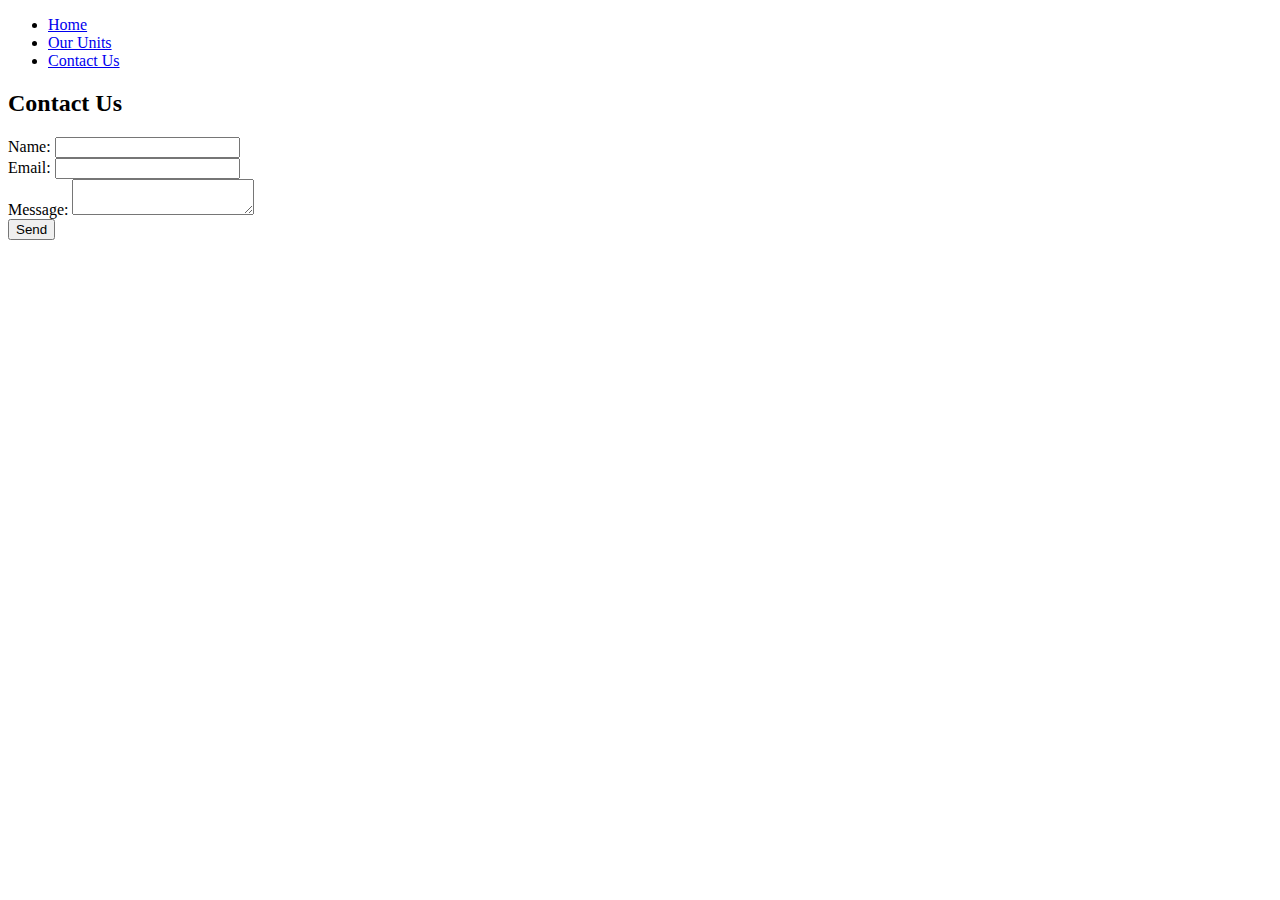
==== contact.html @ af63ee41 "Added original starter files" ====
<!DOCTYPE html>
<html>
<head>
    <title>Contact Us</title>
    <link rel="stylesheet" type="text/css" href="styles.css">
    <script src="script.js"></script>
</head>
<body>
    <header>
        <nav>
            <ul>
                <li><a href="index.html">Home</a></li>
                <li><a href="units.html">Our Units</a></li>
                <li><a href="contact.html">Contact Us</a></li>
            </ul>
        </nav>
    </header>
    <section>
        <h2>Contact Us</h2>
        <form id="contact-form">
            <label for="name">Name:</label>
            <input type="text" id="name" name="name"><br>
            <label for="email">Email:</label>
            <input type="email" id="email" name="email"><br>
            <label for="message">Message:</label>
            <textarea id="message" name="message"></textarea><br>
            <button type="submit">Send</button>
        </form>
    </section>
</body>
</html>
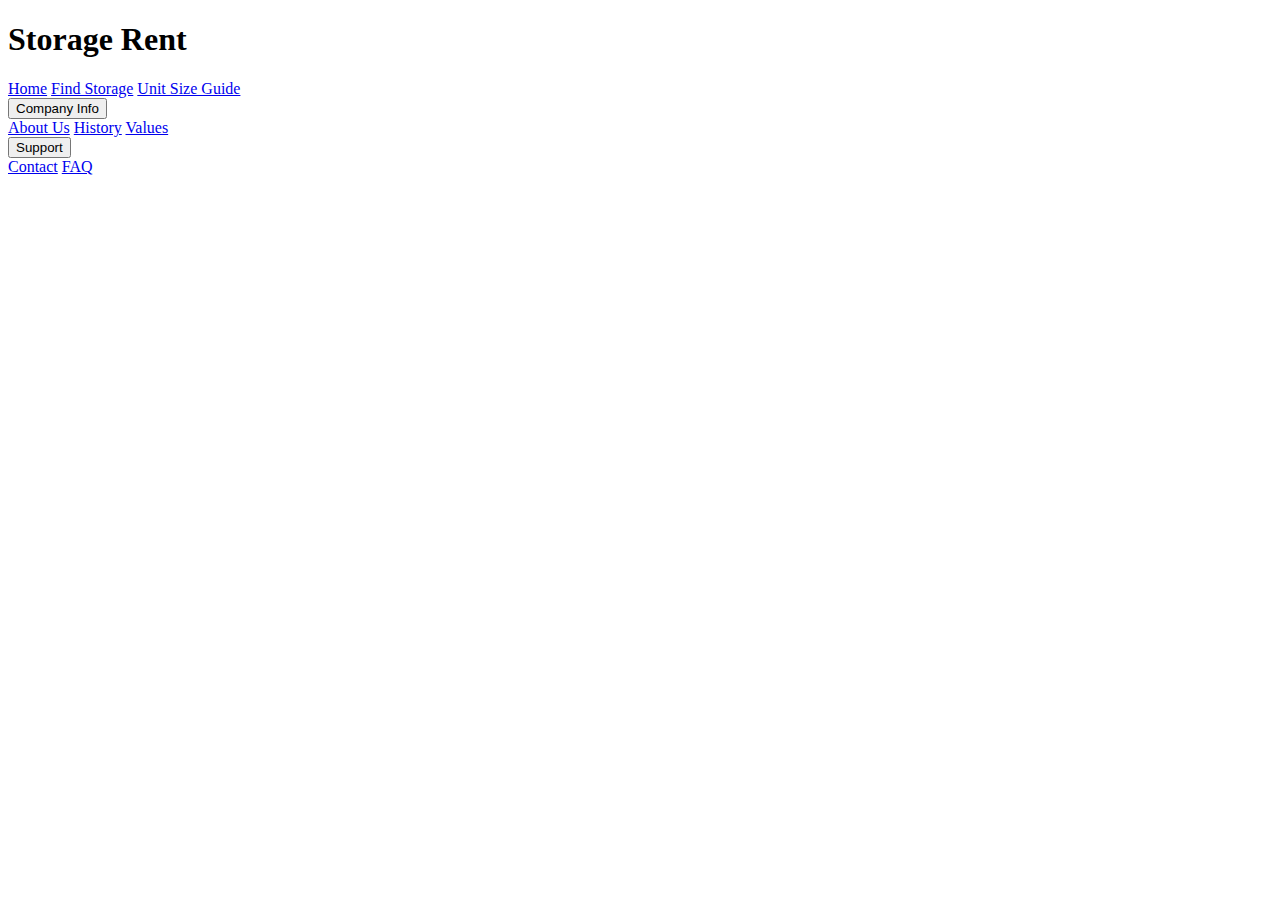
==== commit 37f33326: "Navbar" ====
--- a/contact.html
+++ b/contact.html
@@ -7,25 +7,35 @@
 </head>
 <body>
     <header>
-        <nav>
-            <ul>
-                <li><a href="index.html">Home</a></li>
-                <li><a href="units.html">Our Units</a></li>
-                <li><a href="contact.html">Contact Us</a></li>
-            </ul>
-        </nav>
+        <div class="navbar">
+            <div class="navbar-left">
+                <h1>Storage Rent</h1>
+            </div>
+            <div class="navbar-right">
+                <a href="#home">Home</a>
+                <a href="#news">Find Storage</a>
+                <a href="#news">Unit Size Guide</a>
+                <div class="dropdown">
+                    <button class="dropbtn">Company Info
+                        <i class="fa fa-caret-down">
+                    </i></button>
+                    <div class="dropdown-content">
+                        <a href="#">About Us</a>
+                        <a href="#">History</a>
+                        <a href="#">Values</a>
+                    </div>
+                </div> 
+                <div class="dropdown">
+                    <button class="dropbtn">Support 
+                        <i class="fa fa-caret-down"></i>
+                    </button>
+                    <div class="dropdown-content">
+                        <a href="#">Contact</a>
+                        <a href="#">FAQ</a>
+                    </div>
+                </div> 
+            </div>
+        </div>
     </header>
-    <section>
-        <h2>Contact Us</h2>
-        <form id="contact-form">
-            <label for="name">Name:</label>
-            <input type="text" id="name" name="name"><br>
-            <label for="email">Email:</label>
-            <input type="email" id="email" name="email"><br>
-            <label for="message">Message:</label>
-            <textarea id="message" name="message"></textarea><br>
-            <button type="submit">Send</button>
-        </form>
-    </section>
 </body>
 </html>
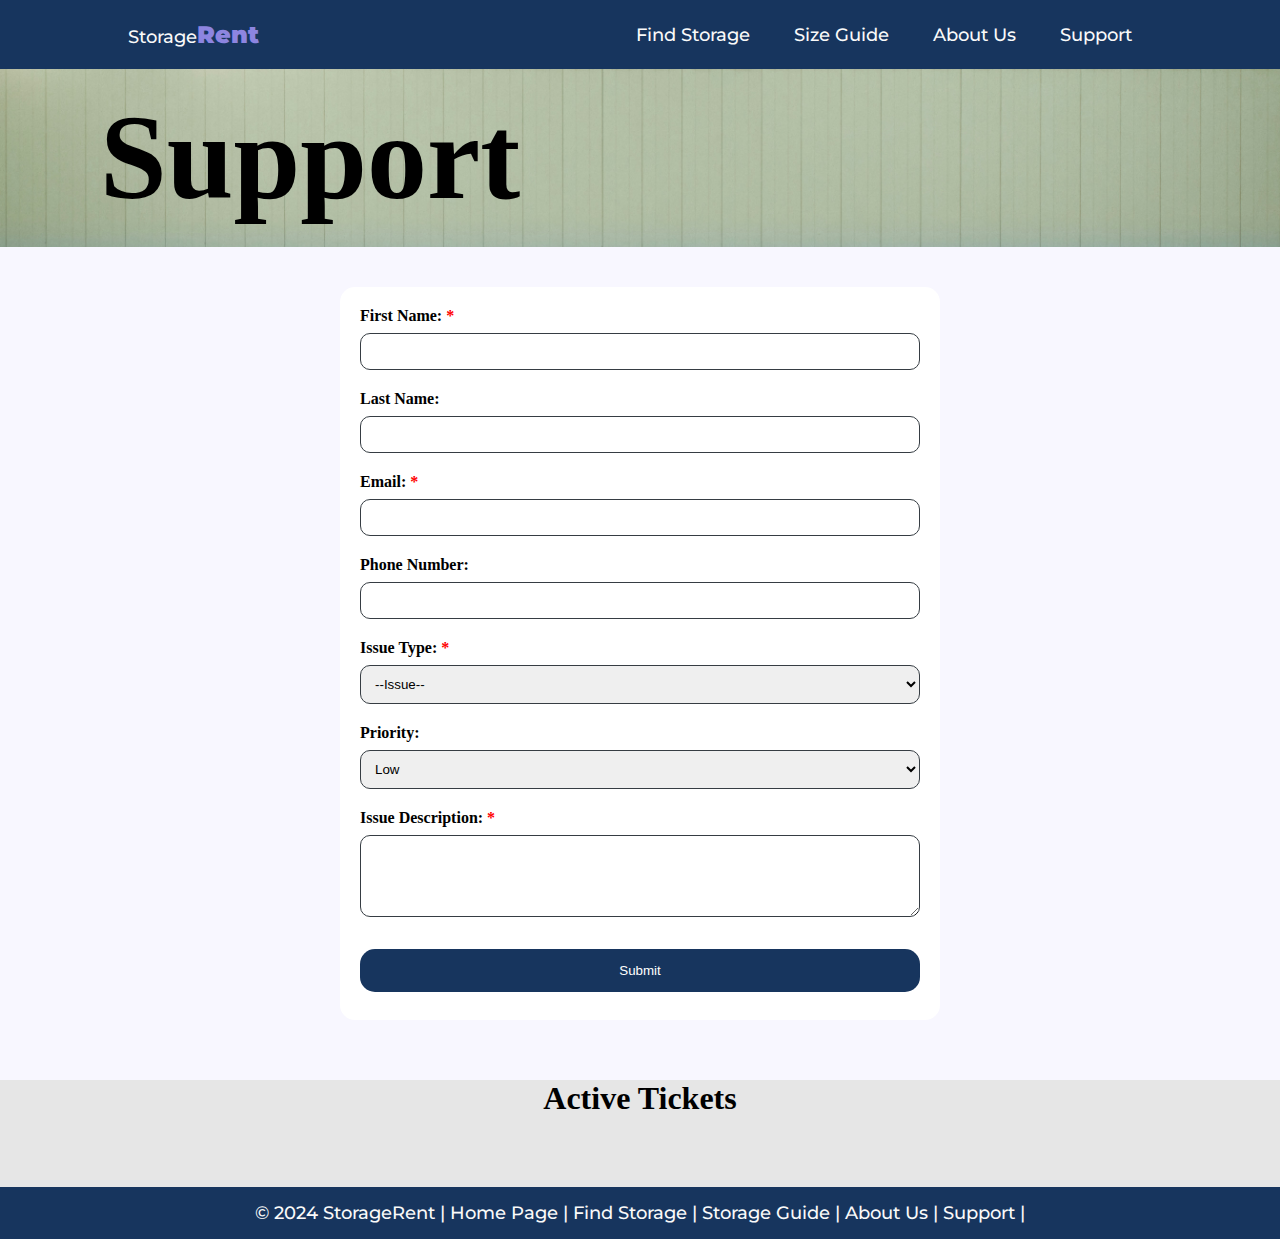
==== commit 0a9dd5c6: "Add files via upload" ====
--- a/contact.html
+++ b/contact.html
@@ -1,41 +1,95 @@
 <!DOCTYPE html>
-<html>
+<html lang="en">
 <head>
-    <title>Contact Us</title>
-    <link rel="stylesheet" type="text/css" href="styles.css">
-    <script src="script.js"></script>
+    <!-- Meta -->
+    <meta charset="UTF-8">
+    <meta name="viewport" content="width=device-width, initial-scale=1.0">
+    <meta name="description" content="">
+    <!-- Doc Titles -->
+    <title>Storage Rent</title>
+    <link rel="icon" type="image/x-icon" href="src/Logo.png">
+    <!-- Styles -->
+    <link rel="stylesheet" href="src/styles.css">
 </head>
 <body>
+    <!-- Navbar -->
     <header>
-        <div class="navbar">
-            <div class="navbar-left">
-                <h1>Storage Rent</h1>
-            </div>
-            <div class="navbar-right">
-                <a href="#home">Home</a>
-                <a href="#news">Find Storage</a>
-                <a href="#news">Unit Size Guide</a>
-                <div class="dropdown">
-                    <button class="dropbtn">Company Info
-                        <i class="fa fa-caret-down">
-                    </i></button>
-                    <div class="dropdown-content">
-                        <a href="#">About Us</a>
-                        <a href="#">History</a>
-                        <a href="#">Values</a>
-                    </div>
-                </div> 
-                <div class="dropdown">
-                    <button class="dropbtn">Support 
-                        <i class="fa fa-caret-down"></i>
-                    </button>
-                    <div class="dropdown-content">
-                        <a href="#">Contact</a>
-                        <a href="#">FAQ</a>
-                    </div>
-                </div> 
-            </div>
+        <div class="logo">
+            <a href="index.html">Storage<span style="color: #8d85e0; font-weight: 900; font-size: x-large;">Rent</span></a>
         </div>
+        <nav>
+            <ul class="nav-links">
+                <li><a href="storage.html">Find Storage</a></li>
+                <li><a href="guide.html">Size Guide</a></li>
+                <li>
+                    <a href="company.html">About Us</a>
+                    <ul class="sub-link">
+                        <li style="padding-top: 20px; margin-top: -10px;"><a href="company.html">Company Info</a></li>
+                        <li style="border-bottom-left-radius:15px; border-bottom-right-radius: 15px;"><a href="values.html">Values</a></li>
+                    </ul>
+                </li>
+                <li>
+                    <a href="contact.html">Support</a>
+                    <ul class="sub-link">
+                        <li style="padding-top: 20px; margin-top: -10px;"><a href="contact.html">Contact Us</a></li>
+                        <li style="border-bottom-left-radius:15px; border-bottom-right-radius: 15px;"><a href="faq.html">FAQ</a></li>
+                    </ul>
+                </li>
+            </ul>
+        </nav>
     </header>
+    <!-- Body -->
+    <section class="contact">
+        <!-- Header Banner -->
+        <div class="contact-header">
+            <h1>Support</h1>
+        </div>
+        <!-- Contact Form -->
+        <div class="contact-form-container">
+            <form novalidate>
+                <label for="fName">First Name: <span>*</span></label>
+                <input type="text" id="fName" name="fName" required>
+                <label for="lName">Last Name:</label>
+                <input type="text" id="lName" name="lName">
+                <br>
+                <label for="email">Email: <span>*</span></label>
+                <input type="email" id="email" name="email" required>
+                <label for="phone">Phone Number:</label>
+                <input type="tel" id="phone" name="phone">
+                <br>
+                <label for="issueType">Issue Type: <span>*</span></label>
+                <select id="issueType" name="issueType" required>
+                    <option value="">--Issue--</option>
+                    <option value="technical">Technical Issue</option>
+                    <option value="billing">Billing Query</option>
+                    <option value="general">General Inquiry</option>
+                </select>
+                <label for="issuePriority">Priority:</label>
+                <select id="issuePriority" name="issuePriority">
+                    <option value="low">Low</option>
+                    <option value="medium">Medium</option>
+                    <option value="high">High</option>
+                </select>
+                <br>
+                <label for="issueDescription">Issue Description: <span>*</span></label>
+                <br>
+                <textarea id="issueDescription" name="issueDescription" rows="4"></textarea>
+                <br>
+                <button type="submit" id="ticket-btn">Submit</button>
+            </form>
+        </div>
+    </section>
+    <!-- Ticket Section -->
+    <h1 style="text-align: center; padding-bottom: 50px;">Active Tickets</h1>
+    <section class="ticket-container" id="ticketContainer">
+    </section>
+    <!-- Scroll Button -->
+    <button id="scrollBtn" title="Go to top">↑</button>
+    <!-- Footer -->
+    <footer>
+        <p>&copy; 2024 StorageRent  |  <a href="index.html" >Home Page  | </a><a href="storage.html">Find Storage  | </a><a href="guide.html">Storage Guide  | </a><a href="company.html"> About Us  | </a><a href="contact.html">Support  |</a></p>
+    </footer>
+    <!-- JavaScript -->
+    <script src="src/app.js"></script>
 </body>
-</html>
+</html>--- a/src/styles.css
+++ b/src/styles.css
@@ -0,0 +1,574 @@
+/* Imports */
+@import url('https://fonts.googleapis.com/css2?family=Montserrat:wght@500&display=swap');
+/* Universal Styles */
+* {
+    box-sizing: border-box;
+    margin: 0;
+    padding: 0;
+}
+html {
+    background-color: #e6e6e6;
+}
+li, a, p{
+    font-family: "Montserrat", sans-serif;
+    font-weight: 500;
+    font-size: large;
+    color: #fafafa;
+    text-decoration: none;
+}
+/* Footer Styles */
+footer {
+    background-color: #17355e;
+    text-align: center;
+    padding: 15px;
+}
+footer a:hover {
+    color: #8d85e0;
+}
+footer a {
+    transition: all 0.3s ease 0s;
+}
+/* Scrollbar Styles */
+::-webkit-scrollbar {
+    background-color: #33333321;
+}
+::-webkit-scrollbar-track {
+    background-color: #64646421;
+    border-radius: 100vh;
+}
+::-webkit-scrollbar-thumb {
+    background-color: #868686;
+    border-radius: 100vh;
+}
+::-webkit-scrollbar-thumb:hover {
+    background: rgb(0, 0, 0);
+}
+/* Scroll To Top Styles */
+#scrollBtn {
+    display: none;
+    position: fixed;
+    bottom: 20px;
+    right: 30px;
+    z-index: 99;
+    border: none;
+    background-color: #8d85e0;
+    cursor: pointer;
+    padding: 15px;
+    border-radius: 10px;
+    color: #fafafa;
+}
+#scrollBtn:hover {
+    background-color: #555;
+}
+/* Nav Styles */
+header {
+    display: flex;
+    justify-content: flex-end;
+    align-items: center;
+    padding: 20px 10%;
+    background-color: #17355e;
+    width: 100%;
+    position: fixed;
+    z-index: 999;
+}
+.logo {
+    cursor: pointer;
+    margin-right: auto;
+}
+.logo img {
+    width: 50px;
+
+}
+.nav-links {
+    list-style: none;
+}
+.nav-links li {
+    display: inline-block;
+    padding: 0px 20px;
+    position: relative;
+}
+.nav-links li a {
+    transition: all 0.3s ease 0s;
+}
+.nav-links li a:hover {
+    color: #8d85e0;
+}
+ul.sub-link {
+    position: absolute;
+    list-style-type: none;
+    margin-left: -43px;
+    padding-top: 10px;
+    padding-bottom: 100%;
+    display:none;
+    width: 169px;
+    border-radius: 50%;
+}
+ul.sub-link li {
+    align-content: center;
+    background-color: #17355e;
+    padding: 15px;
+    text-align: center;
+}
+.nav-links li:hover .sub-link {
+    display: grid;
+}
+/* Index Styles */
+section {
+    min-height: 100vh;
+}
+section.welcome {
+    background-image: url("welcome.png");
+    background-size:cover;
+    display: flex;
+    flex-direction: row;
+    justify-content: space-between;
+}
+section.welcome div {
+    margin-top: auto;
+}
+section.welcome h1 {
+    margin: 170px 20px;
+    color: #fafafa;
+    font-size: 50px;
+    text-shadow: 1px 2px 0px black;
+}
+section.welcome button {
+    margin: 170px 130px;
+    font-size: xx-large;
+    border: 4px;
+    padding: 12px 24px;
+    border-radius: 5px;
+    cursor: pointer;
+    background-color: #0d0a29;
+    color: #fafafa;
+}
+section.welcome button:hover {
+    background-color: #8d85e0;
+    color: black;
+}
+section.reviews {
+    background-color: #f8f7ff;
+    display: flex;
+    justify-content: center;
+    min-height: 80vh;
+}
+.review {
+    margin: auto;
+    background-color: #17355e;
+    border-radius: 50px;
+    text-align: center;
+    color: #fafafa;
+    width: 30%;
+    padding: 5px;
+}
+.review img {
+    width: 22vw;
+    padding-top: 15px;
+    height: 50vh;
+}
+.review span {
+    color: yellow;
+}
+.review p {
+    margin: 0;
+    margin-left: 40px;
+    margin-right: 40px;
+    margin-bottom: 20px;
+}
+section.why-us {
+    background-color: #f8f7ff;
+    color: #0d0a29;
+    text-shadow: 1px 1px 1px black;
+    min-height: 50vh;
+}
+.why-us-header {
+    text-align: center;
+    font-size: 50px;
+}
+.testimonial-container {
+    margin-top: 50px;
+    display: flex;
+    justify-content: center;
+    min-height: 20vh;
+    padding-bottom: 25px;
+}
+.testimonial{
+    margin-left: auto;
+    margin-right: auto;
+    background-color: #17355e;
+    border-radius: 50px;
+    text-align: center;
+    color: #fafafa;
+    width: 30%;
+    padding: 25px;
+}
+.testimonial div {
+    display: block;
+    margin: auto;
+}
+.testimonial img {
+    width: 30vw;
+    height: 30vw;
+}
+.testimonial ol {
+    display: table;
+    list-style-position: inside;
+    margin-top: 20%;
+}
+.testimonial ol li {
+    font-size: xx-large;
+    
+}
+/* FAQ Styles */
+.faq {
+    padding-top: 69px;
+    background-color: #f8f7ff;
+    height: fit-content;
+    padding-bottom: 60px;
+}
+.faq-header {
+    font-size: 60px;
+    background-image: url(welcome.png);
+    background-size: cover;
+    padding: 20px;
+    padding-left: 100px;
+}
+.faq-body {
+    padding-top: 75px;
+    margin-left: 10%;
+    margin-right: 10%;
+}
+.faq-body h2{
+    color: #0d0a29;
+    font-size: 40px;
+}
+.faq-body p{
+    color: #0d0a29;
+    font-size: 25px;
+    padding-bottom: 35px;
+    padding-left: 10px;
+}
+.faq-item {
+    border-radius: 25px;
+}
+.faq-item:hover {
+    background-color: #17355e2e;
+}
+/* Size Guide Styles */
+.guide {
+    padding-top: 69px;
+    background-color: #f8f7ff;
+    height: fit-content;
+    padding-bottom: 60px;
+}
+.guide-header {
+    font-size: 60px;
+    background-image: url(welcome.png);
+    background-size: cover;
+    padding: 20px;
+    padding-left: 100px;
+}
+.guide-body {
+    padding-top: 75px;
+    margin-left: 10%;
+    margin-right: 10%;
+}
+.guide-body li {
+    color: black;
+    margin-left: 50px;
+    padding-bottom: 5px;
+}
+.guide-body ul {
+    padding-top: 20px;
+    padding-bottom: 20px;
+}
+.guide-body h2{
+    color: #0d0a29;
+    font-size: 40px;
+}
+.guide-body p{
+    color: #0d0a29;
+    font-size: 25px;
+    padding-bottom: 5px;
+    padding-left: 10px;
+}
+.guide-item {
+    border-radius: 25px;
+    padding: 10px;
+}
+.guide-body .guide-item:hover {
+    background-color: #17355e2e;
+}
+/* Contact Styles */
+.contact {
+    padding-top: 69px;
+    background-color: #f8f7ff;
+    height: fit-content;
+    padding-bottom: 60px;
+}
+.contact-form-container {
+    background-color: #ffffff;
+    max-width: 600px;
+    margin: 0 auto;
+    margin-top: 40px;
+    padding: 20px;
+    border-radius: 15px;
+}
+.contact-header {
+    font-size: 60px;
+    background-image: url(welcome.png);
+    background-size: cover;
+    padding: 20px;
+    padding-left: 100px;
+}
+label {
+    font-weight: bold;
+    color: #000000;
+}
+input[type="text"],input[type="email"],input[type="tel"],select,textarea {
+    width: 100%;
+    padding: 10px;
+    margin: 8px 0 20px;
+    border: 1px solid #363d43;
+    border-radius: 10px;
+    box-sizing: border-box;
+}
+#ticket-btn {
+    width: 100%;
+    background-color: #17355e;
+    color: white;
+    padding: 14px 20px;
+    margin: 8px 0;
+    border: none;
+    border-radius: 15px;
+    cursor: pointer;
+}
+#ticket-btn:hover {
+    background-color: #8d85e0;
+}
+form span {
+    color: red;
+}
+.ticket-container {
+    display: grid;
+    grid-template-columns: repeat(3, 1fr);
+    grid-gap: 10px;
+    padding: 10px;
+    min-height: auto;
+}
+.ticket-item {
+    background-color: rgba(255, 255, 255, 0.8);
+    border: 2px solid rgba(0, 0, 0, 0.8);
+    padding: 20px;
+    font-size: 30px;
+    text-align: center;
+    overflow-wrap: break-word;
+    max-width: 32vw;
+    position: relative;
+}
+.ticket-item p, .ticket-item h3 {
+    color: black;
+}
+.ticket-item h3 {
+    text-transform: uppercase;
+}
+.ticket-item span {
+    position: absolute;
+    top: 0;
+    right: 0;
+    padding: 10px;
+    padding-top: 5px;
+    border-radius: 60%;
+}
+.ticket-item span:hover {
+    background-color: red;
+}
+/* Company Styles */
+.company {
+    padding-top: 69px;
+    background-color: #f8f7ff;
+    height: fit-content;
+    padding-bottom: 60px;
+}
+.company-header {
+    font-size: 60px;
+    background-image: url(welcome.png);
+    background-size: cover;
+    padding: 20px;
+    padding-left: 100px;
+}
+.company-body {
+    padding-top: 75px;
+    margin-left: 10%;
+    margin-right: 10%;
+}
+.company-body h1{
+    color: #0d0a29;
+    font-size: 40px;
+    text-align: center;
+}
+.company-body h2{
+    text-align: center;
+}
+.company-body p{
+    color: #0d0a29;
+    font-size: 25px;
+    padding-top: 5px;
+    padding-bottom: 5px;
+    padding-left: 10px;
+    text-indent: 20px;
+}
+.company-item {
+    padding: 10px;
+    border-radius: 25px;
+    display: grid;
+    grid-template-columns: 1fr 1fr;
+}
+.company button {
+    font-size: xx-large;
+    padding: 10px;
+    border: 4px;
+    border-radius: 5px;
+    cursor: pointer;
+    background-color: #17355e;
+    color: #fafafa;
+    margin-top: 20px;
+    margin-bottom: 20px;
+}
+.company button:hover {
+    background-color: #8d85e0;
+    color: #ffffff;
+}
+/* Values Styles */
+.values {
+    padding-top: 69px;
+    background-color: #f8f7ff;
+    height: fit-content;
+    padding-bottom: 60px;
+}
+.values-header {
+    font-size: 60px;
+    background-image: url(welcome.png);
+    background-size: cover;
+    padding: 20px;
+    padding-left: 100px;
+}
+.values-body {
+    padding-top: 75px;
+    margin-left: 10%;
+    margin-right: 10%;
+}
+.values-body li {
+    color: black;
+    margin-left: 50px;
+    padding-bottom: 5px;
+}
+.values-body ul {
+    padding-top: 20px;
+    padding-bottom: 20px;
+}
+.values-body h1{
+    color: #0d0a29;
+    font-size: 40px;
+}
+.values-body p{
+    color: #0d0a29;
+    font-size: 25px;
+    padding-top: 5px;
+    padding-bottom: 5px;
+    padding-left: 10px;
+}
+.values-item {
+    padding: 10px;
+    border-radius: 25px;
+}
+/* Storage Styles */
+.storage-header {
+    height: 93vh;
+    background-image: url("map.png");
+    background-size: cover;
+}
+@keyframes bounce {
+    0%, 20%, 50%, 80%, 100% {
+      transform: translateY(0);
+    }
+    40% {
+      transform: translateY(-30px);
+    }
+    60% {
+      transform: translateY(-15px);
+    }
+}
+.storage-header h1 {
+    text-shadow: 2px 2px 2px #ffffff;
+    font-size: 70px;
+    animation: bounce 2s ease-in-out infinite;
+    padding-top: 75vh;
+    text-align: center;
+}
+.storage-container {
+    display: grid;
+    grid-template-columns: repeat(3, 1fr);
+    grid-gap: 10px;
+    padding: 10px;
+    min-height: auto;
+}
+.storage-unit {
+    background-color: rgba(255, 255, 255, 0.8);
+    border: 2px solid rgba(0, 0, 0, 0.8);
+    padding: 20px;
+    font-size: 30px;
+    text-align: center;
+    overflow-wrap: break-word;
+    max-width: 32vw;
+    position: relative;
+}
+.storage {
+    padding-top: 69px;
+    background-color: #f8f7ff;
+    height: fit-content;
+    padding-bottom: 60px;
+}
+.storage-body {
+    padding-top: 75px;
+    display: block;
+}
+.storage-body img {
+    width: 25vw;
+    border-radius: 40px;
+    margin-bottom: 20px;
+}
+.storage-body h1{
+    color: #0d0a29;
+    font-size: 40px;
+    text-align: center;
+    background-color: #8d85e064;
+    margin-left: 20%;
+    margin-right: 20%;
+    border-radius: 25px;
+}
+.storage-body h2{
+    font-size: x-large;
+    text-align: left;
+    padding-top: 20px;
+}
+.storage-unit {
+    display: flex;
+    flex-direction: column;
+    align-items: center;
+    text-align: center;
+    border: none;
+    border-radius: 50px;
+}
+.storage-unit button {
+    font-size: xx-large;
+    padding: 12px 24px;
+    border-radius: 5px;
+    cursor: pointer;
+    background-color: #0d0a29;
+    color: #fafafa;
+}
+.storage-unit button:hover {
+    background-color: #8d85e0;
+    color: black;
+}